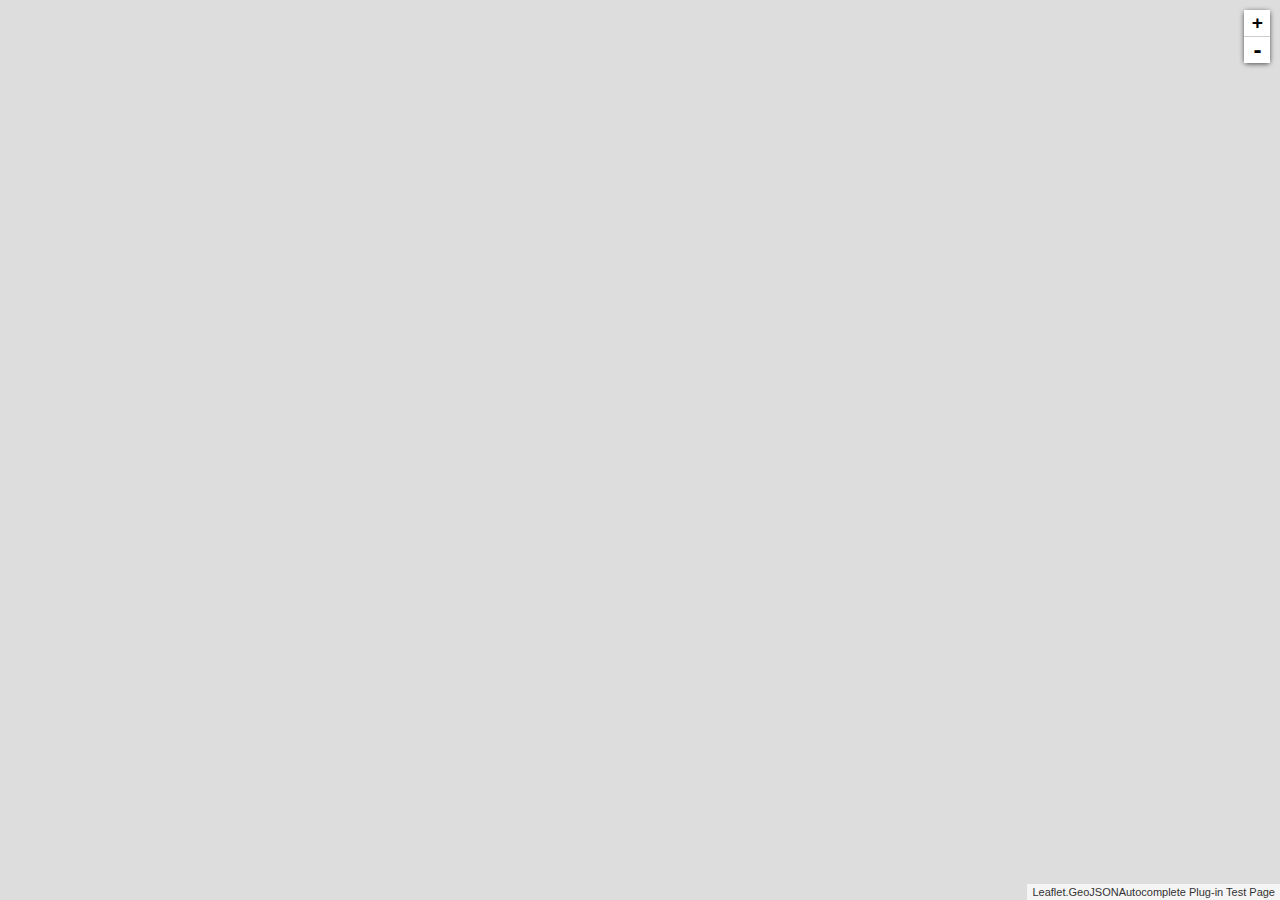
==== geojsonautocompletedemo.html @ 7d81b35b "Tile layer address changed" ====
<html>
    <head>
        <title>Leaflet.GeoJSONAutocomplete Test Page</title>
        <meta charset="UTF-8">
        <meta name="viewport" content="width=device-width, initial-scale=1.0">

        <script src="./JQuery/jquery-1.11.3.min.js"></script>
        
        <link rel="stylesheet" href="./leaflet-0.7.3/leaflet.css" />
        <script src="./leaflet-0.7.3/leaflet.js"></script>

        <link rel="stylesheet" href="./Leaflet-GeojsonAutocomplete/geojsonautocomplete.min.css" />
        <script src="./Leaflet-GeojsonAutocomplete/geojsonautocomplete.min.js"></script>
        <style>
            html, body { 
                width: 100%; 
                height: 100%; 
                margin: 0px;
            } 
            .map {
                height: 100%;
                width: 100%;
                position: relative; 
            }
        </style>

        <script>
            window.onload = function () {

                map = L.map('map', {
                    center: [39.80, 34.00],
                    zoom: 6,
                    zoomControl: false
                });
                map.addControl(L.control.zoom({position: 'topright'}));
                
                L.tileLayer('https://{s}.tile.openstreetmap.org/{z}/{x}/{y}.png', {
                    attribution: 'Leaflet.GeoJSONAutocomplete Plug-in Test Page',
                    subdomains: ['a', 'b', 'c']
                }).addTo(map);

                var options = {
                    geojsonServiceAddress: "./testgeojsondata.json"
                };
                $("#searchContainer").GeoJsonAutocomplete(options);
            };
        </script>

    </head>
    <body>
        <div id="map" class="map"></div>

        <div id='searchContainer' style="position: fixed;">
        </div>
    </body>
</html>
---- leaflet-0.7.3/leaflet.css ----
/* required styles */

.leaflet-map-pane,
.leaflet-tile,
.leaflet-marker-icon,
.leaflet-marker-shadow,
.leaflet-tile-pane,
.leaflet-tile-container,
.leaflet-overlay-pane,
.leaflet-shadow-pane,
.leaflet-marker-pane,
.leaflet-popup-pane,
.leaflet-overlay-pane svg,
.leaflet-zoom-box,
.leaflet-image-layer,
.leaflet-layer {
	position: absolute;
	left: 0;
	top: 0;
	}
.leaflet-container {
	overflow: hidden;
	-ms-touch-action: none;
	}
.leaflet-tile,
.leaflet-marker-icon,
.leaflet-marker-shadow {
	-webkit-user-select: none;
	   -moz-user-select: none;
	        user-select: none;
	-webkit-user-drag: none;
	}
.leaflet-marker-icon,
.leaflet-marker-shadow {
	display: block;
	}
/* map is broken in FF if you have max-width: 100% on tiles */
.leaflet-container img {
	max-width: none !important;
	}
/* stupid Android 2 doesn't understand "max-width: none" properly */
.leaflet-container img.leaflet-image-layer {
	max-width: 15000px !important;
	}
.leaflet-tile {
	filter: inherit;
	visibility: hidden;
	}
.leaflet-tile-loaded {
	visibility: inherit;
	}
.leaflet-zoom-box {
	width: 0;
	height: 0;
	}
/* workaround for https://bugzilla.mozilla.org/show_bug.cgi?id=888319 */
.leaflet-overlay-pane svg {
	-moz-user-select: none;
	}

.leaflet-tile-pane    { z-index: 2; }
.leaflet-objects-pane { z-index: 3; }
.leaflet-overlay-pane { z-index: 4; }
.leaflet-shadow-pane  { z-index: 5; }
.leaflet-marker-pane  { z-index: 6; }
.leaflet-popup-pane   { z-index: 7; }

.leaflet-vml-shape {
	width: 1px;
	height: 1px;
	}
.lvml {
	behavior: url(#default#VML);
	display: inline-block;
	position: absolute;
	}


/* control positioning */

.leaflet-control {
	position: relative;
	z-index: 7;
	pointer-events: auto;
	}
.leaflet-top,
.leaflet-bottom {
	position: absolute;
	z-index: 1000;
	pointer-events: none;
	}
.leaflet-top {
	top: 0;
	}
.leaflet-right {
	right: 0;
	}
.leaflet-bottom {
	bottom: 0;
	}
.leaflet-left {
	left: 0;
	}
.leaflet-control {
	float: left;
	clear: both;
	}
.leaflet-right .leaflet-control {
	float: right;
	}
.leaflet-top .leaflet-control {
	margin-top: 10px;
	}
.leaflet-bottom .leaflet-control {
	margin-bottom: 10px;
	}
.leaflet-left .leaflet-control {
	margin-left: 10px;
	}
.leaflet-right .leaflet-control {
	margin-right: 10px;
	}


/* zoom and fade animations */

.leaflet-fade-anim .leaflet-tile,
.leaflet-fade-anim .leaflet-popup {
	opacity: 0;
	-webkit-transition: opacity 0.2s linear;
	   -moz-transition: opacity 0.2s linear;
	     -o-transition: opacity 0.2s linear;
	        transition: opacity 0.2s linear;
	}
.leaflet-fade-anim .leaflet-tile-loaded,
.leaflet-fade-anim .leaflet-map-pane .leaflet-popup {
	opacity: 1;
	}

.leaflet-zoom-anim .leaflet-zoom-animated {
	-webkit-transition: -webkit-transform 0.25s cubic-bezier(0,0,0.25,1);
	   -moz-transition:    -moz-transform 0.25s cubic-bezier(0,0,0.25,1);
	     -o-transition:      -o-transform 0.25s cubic-bezier(0,0,0.25,1);
	        transition:         transform 0.25s cubic-bezier(0,0,0.25,1);
	}
.leaflet-zoom-anim .leaflet-tile,
.leaflet-pan-anim .leaflet-tile,
.leaflet-touching .leaflet-zoom-animated {
	-webkit-transition: none;
	   -moz-transition: none;
	     -o-transition: none;
	        transition: none;
	}

.leaflet-zoom-anim .leaflet-zoom-hide {
	visibility: hidden;
	}


/* cursors */

.leaflet-clickable {
	cursor: pointer;
	}
.leaflet-container {
	cursor: -webkit-grab;
	cursor:    -moz-grab;
	}
.leaflet-popup-pane,
.leaflet-control {
	cursor: auto;
	}
.leaflet-dragging .leaflet-container,
.leaflet-dragging .leaflet-clickable {
	cursor: move;
	cursor: -webkit-grabbing;
	cursor:    -moz-grabbing;
	}


/* visual tweaks */

.leaflet-container {
	background: #ddd;
	outline: 0;
	}
.leaflet-container a {
	color: #0078A8;
	}
.leaflet-container a.leaflet-active {
	outline: 2px solid orange;
	}
.leaflet-zoom-box {
	border: 2px dotted #38f;
	background: rgba(255,255,255,0.5);
	}


/* general typography */
.leaflet-container {
	font: 12px/1.5 "Helvetica Neue", Arial, Helvetica, sans-serif;
	}


/* general toolbar styles */

.leaflet-bar {
	box-shadow: 0 1px 5px rgba(0,0,0,0.65);
	border-radius: 4px;
	}
.leaflet-bar a,
.leaflet-bar a:hover {
	background-color: #fff;
	border-bottom: 1px solid #ccc;
	width: 26px;
	height: 26px;
	line-height: 26px;
	display: block;
	text-align: center;
	text-decoration: none;
	color: black;
	}
.leaflet-bar a,
.leaflet-control-layers-toggle {
	background-position: 50% 50%;
	background-repeat: no-repeat;
	display: block;
	}
.leaflet-bar a:hover {
	background-color: #f4f4f4;
	}
.leaflet-bar a:first-child {
	//border-top-left-radius: 4px;
	//border-top-right-radius: 4px;
	}
.leaflet-bar a:last-child {
	//border-bottom-left-radius: 4px;
	//border-bottom-right-radius: 4px;
	border-bottom: none;
	}
.leaflet-bar a.leaflet-disabled {
	cursor: default;
	background-color: #f4f4f4;
	color: #bbb;
	}

.leaflet-touch .leaflet-bar a {
	width: 30px;
	height: 30px;
	line-height: 30px;
	}


/* zoom control */

.leaflet-control-zoom-in,
.leaflet-control-zoom-out {
	font: bold 18px 'Lucida Console', Monaco, monospace;
	text-indent: 1px;
	}
.leaflet-control-zoom-out {
	font-size: 20px;
	}

.leaflet-touch .leaflet-control-zoom-in {
	font-size: 22px;
	}
.leaflet-touch .leaflet-control-zoom-out {
	font-size: 24px;
	}


/* layers control */

.leaflet-control-layers {
	box-shadow: 0 1px 5px rgba(0,0,0,0.4);
	background: #fff;
	border-radius: 5px;
	}
.leaflet-control-layers-toggle {
	background-image: url(images/layers.png);
	width: 36px;
	height: 36px;
	}
.leaflet-retina .leaflet-control-layers-toggle {
	background-image: url(images/layers-2x.png);
	background-size: 26px 26px;
	}
.leaflet-touch .leaflet-control-layers-toggle {
	width: 44px;
	height: 44px;
	}
.leaflet-control-layers .leaflet-control-layers-list,
.leaflet-control-layers-expanded .leaflet-control-layers-toggle {
	display: none;
	}
.leaflet-control-layers-expanded .leaflet-control-layers-list {
	display: block;
	position: relative;
	}
.leaflet-control-layers-expanded {
	padding: 6px 10px 6px 6px;
	color: #333;
	background: #fff;
	}
.leaflet-control-layers-selector {
	margin-top: 2px;
	position: relative;
	top: 1px;
	}
.leaflet-control-layers label {
	display: block;
	}
.leaflet-control-layers-separator {
	height: 0;
	border-top: 1px solid #ddd;
	margin: 5px -10px 5px -6px;
	}


/* attribution and scale controls */

.leaflet-container .leaflet-control-attribution {
	background: #fff;
	background: rgba(255, 255, 255, 0.7);
	margin: 0;
	}
.leaflet-control-attribution,
.leaflet-control-scale-line {
	padding: 0 5px;
	color: #333;
	}
.leaflet-control-attribution a {
	text-decoration: none;
	}
.leaflet-control-attribution a:hover {
	text-decoration: underline;
	}
.leaflet-container .leaflet-control-attribution,
.leaflet-container .leaflet-control-scale {
	font-size: 11px;
	}
.leaflet-left .leaflet-control-scale {
	margin-left: 5px;
	}
.leaflet-bottom .leaflet-control-scale {
	margin-bottom: 5px;
	}
.leaflet-control-scale-line {
	border: 2px solid #777;
	border-top: none;
	line-height: 1.1;
	padding: 2px 5px 1px;
	font-size: 11px;
	white-space: nowrap;
	overflow: hidden;
	-moz-box-sizing: content-box;
	     box-sizing: content-box;

	background: #fff;
	background: rgba(255, 255, 255, 0.5);
	}
.leaflet-control-scale-line:not(:first-child) {
	border-top: 2px solid #777;
	border-bottom: none;
	margin-top: -2px;
	}
.leaflet-control-scale-line:not(:first-child):not(:last-child) {
	border-bottom: 2px solid #777;
	}

.leaflet-touch .leaflet-control-attribution,
.leaflet-touch .leaflet-control-layers,
.leaflet-touch .leaflet-bar {
	box-shadow: none;
	}
.leaflet-touch .leaflet-control-layers,
.leaflet-touch .leaflet-bar {
	border: 2px solid rgba(0,0,0,0.2);
	background-clip: padding-box;
	}


/* popup */

.leaflet-popup {
	position: absolute;
	text-align: center;
	}
.leaflet-popup-content-wrapper {
	padding: 1px;
	text-align: left;
	border-radius: 12px;
	}
.leaflet-popup-content {
	margin: 13px 19px;
	line-height: 1.4;
	}
.leaflet-popup-content p {
	margin: 18px 0;
	}
.leaflet-popup-tip-container {
	margin: 0 auto;
	width: 40px;
	height: 20px;
	position: relative;
	overflow: hidden;
	}
.leaflet-popup-tip {
	width: 17px;
	height: 17px;
	padding: 1px;

	margin: -10px auto 0;

	-webkit-transform: rotate(45deg);
	   -moz-transform: rotate(45deg);
	    -ms-transform: rotate(45deg);
	     -o-transform: rotate(45deg);
	        transform: rotate(45deg);
	}
.leaflet-popup-content-wrapper,
.leaflet-popup-tip {
	background: white;

	box-shadow: 0 3px 14px rgba(0,0,0,0.4);
	}
.leaflet-container a.leaflet-popup-close-button {
	position: absolute;
	top: 0;
	right: 0;
	padding: 4px 4px 0 0;
	text-align: center;
	width: 18px;
	height: 14px;
	font: 16px/14px Tahoma, Verdana, sans-serif;
	color: #c3c3c3;
	text-decoration: none;
	font-weight: bold;
	background: transparent;
	}
.leaflet-container a.leaflet-popup-close-button:hover {
	color: #999;
	}
.leaflet-popup-scrolled {
	overflow: auto;
	border-bottom: 1px solid #ddd;
	border-top: 1px solid #ddd;
	}

.leaflet-oldie .leaflet-popup-content-wrapper {
	zoom: 1;
	}
.leaflet-oldie .leaflet-popup-tip {
	width: 24px;
	margin: 0 auto;

	-ms-filter: "progid:DXImageTransform.Microsoft.Matrix(M11=0.70710678, M12=0.70710678, M21=-0.70710678, M22=0.70710678)";
	filter: progid:DXImageTransform.Microsoft.Matrix(M11=0.70710678, M12=0.70710678, M21=-0.70710678, M22=0.70710678);
	}
.leaflet-oldie .leaflet-popup-tip-container {
	margin-top: -1px;
	}

.leaflet-oldie .leaflet-control-zoom,
.leaflet-oldie .leaflet-control-layers,
.leaflet-oldie .leaflet-popup-content-wrapper,
.leaflet-oldie .leaflet-popup-tip {
	border: 1px solid #999;
	}


/* div icon */

.leaflet-div-icon {
	background: #fff;
	border: 1px solid #666;
	}
---- Leaflet-GeojsonAutocomplete/geojsonautocomplete.min.css ----
.clearButton,.divider,.searchBox{margin-left:10px}.searchContainer{position:relative;top:15px;left:58px;z-index:1001;width:400px;height:48px;background-color:#fff;border-style:solid;border-width:1px;border-color:#d3d3d3;border-left:none;-moz-border-radius:4px;-webkit-border-radius:4px;border-radius:4px;-moz-box-shadow:2px 2px 2px -2px gray;-webkit-box-shadow:2px 2px 2px -2px gray;box-shadow:2px 2px 2px -2px gray}.searchBox{width:310px;height:46px;border:none;overflow:hidden;outline:0}.clearButton,.searchButton{cursor:pointer;height:24px;border:none;outline:0;width:24px;vertical-align:middle}.searchButton{background:url(./image/search_double.png) no-repeat #fff}.searchButton:hover{background:url(./image/search_double.png) -24px 0 no-repeat}.clearButton{background:url(./image/clear_multiple.png) no-repeat #fff}.clearButton:hover{background:url(./image/clear_multiple.png) -24px 0 no-repeat}.listResult,.result{background-color:#fff}.divider{width:24px;border-left:solid 1px #d3d3d3}.result{position:absolute;width:399px;//1 pixel less than search container beacause of border
    top:200px;border-style:solid;border-width:1px;border-color:#d3d3d3;-moz-border-radius:4px;-webkit-border-radius:4px;border-radius:4px;-moz-box-shadow:2px 2px 2px -2px gray;-webkit-box-shadow:2px 2px 2px -2px gray;box-shadow:2px 2px 2px -2px gray}.listResult,.pagingDiv{border-top:1px solid #e6e6e6}.list{list-style-type:none;padding-left:0;margin-bottom:0;margin-top:0}.listResult{height:38px;margin-bottom:0}.listResult.active{background-color:#87cefa}.listResult.mouseover{background-color:#d3d3d3}.iconStyle{width:24px;height:24px;margin-left:5px;vertical-align:middle}.content{float:left;white-space:nowrap;overflow:hidden;text-overflow:ellipsis;height:38px;width:399px;//1 pixel less than search container beacause of border
    line-height:38px}.pagingArrow{vertical-align:bottom}.title{margin-left:10px;line-height:38px}
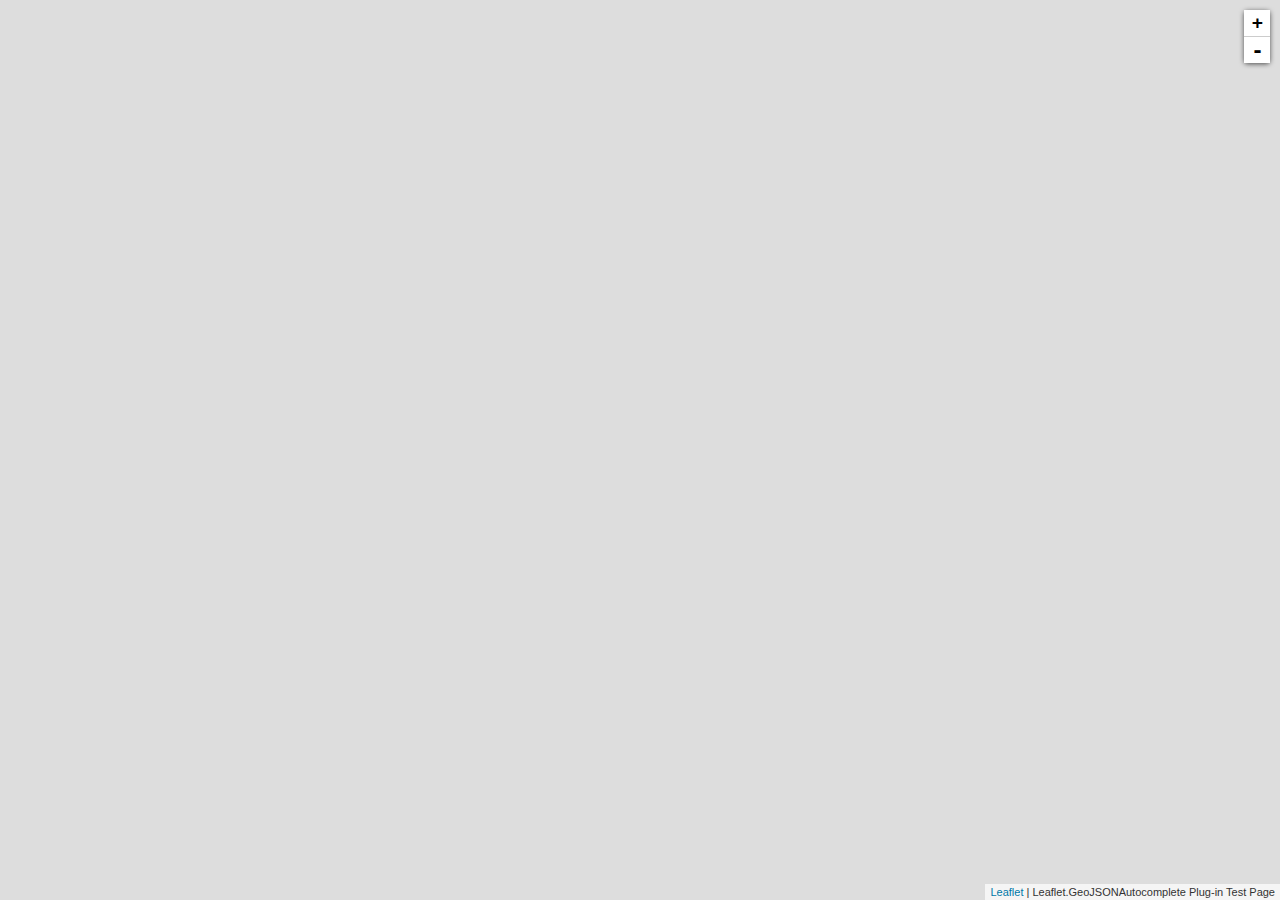
==== commit fdd281dc: "Directory Structure Changed" ====
--- a/geojsonautocompletedemo.html
+++ b/geojsonautocompletedemo.html
@@ -4,12 +4,12 @@
         <meta charset="UTF-8">
         <meta name="viewport" content="width=device-width, initial-scale=1.0">
 
-        <script src="./JQuery/jquery-1.11.3.min.js"></script>
+        <script src="./lib/JQuery/jquery-1.11.3.min.js"></script>
         
-        <link rel="stylesheet" href="./leaflet-0.7.3/leaflet.css" />
-        <script src="./leaflet-0.7.3/leaflet.js"></script>
+        <link rel="stylesheet" href="./lib/leaflet-0.7.3/leaflet.css" />
+        <script src="./lib/leaflet-0.7.3/leaflet.js"></script>
 
-        <link rel="stylesheet" href="./Leaflet-GeojsonAutocomplete/geojsonautocomplete.min.css" />
+        <link rel="stylesheet" href="./lib/Leaflet-GeojsonAutocomplete/geojsonautocomplete.min.css" />
         <script src="./Leaflet-GeojsonAutocomplete/geojsonautocomplete.min.js"></script>
         <style>
             html, body { 
--- a/lib/leaflet-0.7.3/leaflet.css
+++ b/lib/leaflet-0.7.3/leaflet.css
@@ -0,0 +1,478 @@
+/* required styles */
+
+.leaflet-map-pane,
+.leaflet-tile,
+.leaflet-marker-icon,
+.leaflet-marker-shadow,
+.leaflet-tile-pane,
+.leaflet-tile-container,
+.leaflet-overlay-pane,
+.leaflet-shadow-pane,
+.leaflet-marker-pane,
+.leaflet-popup-pane,
+.leaflet-overlay-pane svg,
+.leaflet-zoom-box,
+.leaflet-image-layer,
+.leaflet-layer {
+	position: absolute;
+	left: 0;
+	top: 0;
+	}
+.leaflet-container {
+	overflow: hidden;
+	-ms-touch-action: none;
+	}
+.leaflet-tile,
+.leaflet-marker-icon,
+.leaflet-marker-shadow {
+	-webkit-user-select: none;
+	   -moz-user-select: none;
+	        user-select: none;
+	-webkit-user-drag: none;
+	}
+.leaflet-marker-icon,
+.leaflet-marker-shadow {
+	display: block;
+	}
+/* map is broken in FF if you have max-width: 100% on tiles */
+.leaflet-container img {
+	max-width: none !important;
+	}
+/* stupid Android 2 doesn't understand "max-width: none" properly */
+.leaflet-container img.leaflet-image-layer {
+	max-width: 15000px !important;
+	}
+.leaflet-tile {
+	filter: inherit;
+	visibility: hidden;
+	}
+.leaflet-tile-loaded {
+	visibility: inherit;
+	}
+.leaflet-zoom-box {
+	width: 0;
+	height: 0;
+	}
+/* workaround for https://bugzilla.mozilla.org/show_bug.cgi?id=888319 */
+.leaflet-overlay-pane svg {
+	-moz-user-select: none;
+	}
+
+.leaflet-tile-pane    { z-index: 2; }
+.leaflet-objects-pane { z-index: 3; }
+.leaflet-overlay-pane { z-index: 4; }
+.leaflet-shadow-pane  { z-index: 5; }
+.leaflet-marker-pane  { z-index: 6; }
+.leaflet-popup-pane   { z-index: 7; }
+
+.leaflet-vml-shape {
+	width: 1px;
+	height: 1px;
+	}
+.lvml {
+	behavior: url(#default#VML);
+	display: inline-block;
+	position: absolute;
+	}
+
+
+/* control positioning */
+
+.leaflet-control {
+	position: relative;
+	z-index: 7;
+	pointer-events: auto;
+	}
+.leaflet-top,
+.leaflet-bottom {
+	position: absolute;
+	z-index: 1000;
+	pointer-events: none;
+	}
+.leaflet-top {
+	top: 0;
+	}
+.leaflet-right {
+	right: 0;
+	}
+.leaflet-bottom {
+	bottom: 0;
+	}
+.leaflet-left {
+	left: 0;
+	}
+.leaflet-control {
+	float: left;
+	clear: both;
+	}
+.leaflet-right .leaflet-control {
+	float: right;
+	}
+.leaflet-top .leaflet-control {
+	margin-top: 10px;
+	}
+.leaflet-bottom .leaflet-control {
+	margin-bottom: 10px;
+	}
+.leaflet-left .leaflet-control {
+	margin-left: 10px;
+	}
+.leaflet-right .leaflet-control {
+	margin-right: 10px;
+	}
+
+
+/* zoom and fade animations */
+
+.leaflet-fade-anim .leaflet-tile,
+.leaflet-fade-anim .leaflet-popup {
+	opacity: 0;
+	-webkit-transition: opacity 0.2s linear;
+	   -moz-transition: opacity 0.2s linear;
+	     -o-transition: opacity 0.2s linear;
+	        transition: opacity 0.2s linear;
+	}
+.leaflet-fade-anim .leaflet-tile-loaded,
+.leaflet-fade-anim .leaflet-map-pane .leaflet-popup {
+	opacity: 1;
+	}
+
+.leaflet-zoom-anim .leaflet-zoom-animated {
+	-webkit-transition: -webkit-transform 0.25s cubic-bezier(0,0,0.25,1);
+	   -moz-transition:    -moz-transform 0.25s cubic-bezier(0,0,0.25,1);
+	     -o-transition:      -o-transform 0.25s cubic-bezier(0,0,0.25,1);
+	        transition:         transform 0.25s cubic-bezier(0,0,0.25,1);
+	}
+.leaflet-zoom-anim .leaflet-tile,
+.leaflet-pan-anim .leaflet-tile,
+.leaflet-touching .leaflet-zoom-animated {
+	-webkit-transition: none;
+	   -moz-transition: none;
+	     -o-transition: none;
+	        transition: none;
+	}
+
+.leaflet-zoom-anim .leaflet-zoom-hide {
+	visibility: hidden;
+	}
+
+
+/* cursors */
+
+.leaflet-clickable {
+	cursor: pointer;
+	}
+.leaflet-container {
+	cursor: -webkit-grab;
+	cursor:    -moz-grab;
+	}
+.leaflet-popup-pane,
+.leaflet-control {
+	cursor: auto;
+	}
+.leaflet-dragging .leaflet-container,
+.leaflet-dragging .leaflet-clickable {
+	cursor: move;
+	cursor: -webkit-grabbing;
+	cursor:    -moz-grabbing;
+	}
+
+
+/* visual tweaks */
+
+.leaflet-container {
+	background: #ddd;
+	outline: 0;
+	}
+.leaflet-container a {
+	color: #0078A8;
+	}
+.leaflet-container a.leaflet-active {
+	outline: 2px solid orange;
+	}
+.leaflet-zoom-box {
+	border: 2px dotted #38f;
+	background: rgba(255,255,255,0.5);
+	}
+
+
+/* general typography */
+.leaflet-container {
+	font: 12px/1.5 "Helvetica Neue", Arial, Helvetica, sans-serif;
+	}
+
+
+/* general toolbar styles */
+
+.leaflet-bar {
+	box-shadow: 0 1px 5px rgba(0,0,0,0.65);
+	border-radius: 4px;
+	}
+.leaflet-bar a,
+.leaflet-bar a:hover {
+	background-color: #fff;
+	border-bottom: 1px solid #ccc;
+	width: 26px;
+	height: 26px;
+	line-height: 26px;
+	display: block;
+	text-align: center;
+	text-decoration: none;
+	color: black;
+	}
+.leaflet-bar a,
+.leaflet-control-layers-toggle {
+	background-position: 50% 50%;
+	background-repeat: no-repeat;
+	display: block;
+	}
+.leaflet-bar a:hover {
+	background-color: #f4f4f4;
+	}
+.leaflet-bar a:first-child {
+	//border-top-left-radius: 4px;
+	//border-top-right-radius: 4px;
+	}
+.leaflet-bar a:last-child {
+	//border-bottom-left-radius: 4px;
+	//border-bottom-right-radius: 4px;
+	border-bottom: none;
+	}
+.leaflet-bar a.leaflet-disabled {
+	cursor: default;
+	background-color: #f4f4f4;
+	color: #bbb;
+	}
+
+.leaflet-touch .leaflet-bar a {
+	width: 30px;
+	height: 30px;
+	line-height: 30px;
+	}
+
+
+/* zoom control */
+
+.leaflet-control-zoom-in,
+.leaflet-control-zoom-out {
+	font: bold 18px 'Lucida Console', Monaco, monospace;
+	text-indent: 1px;
+	}
+.leaflet-control-zoom-out {
+	font-size: 20px;
+	}
+
+.leaflet-touch .leaflet-control-zoom-in {
+	font-size: 22px;
+	}
+.leaflet-touch .leaflet-control-zoom-out {
+	font-size: 24px;
+	}
+
+
+/* layers control */
+
+.leaflet-control-layers {
+	box-shadow: 0 1px 5px rgba(0,0,0,0.4);
+	background: #fff;
+	border-radius: 5px;
+	}
+.leaflet-control-layers-toggle {
+	background-image: url(images/layers.png);
+	width: 36px;
+	height: 36px;
+	}
+.leaflet-retina .leaflet-control-layers-toggle {
+	background-image: url(images/layers-2x.png);
+	background-size: 26px 26px;
+	}
+.leaflet-touch .leaflet-control-layers-toggle {
+	width: 44px;
+	height: 44px;
+	}
+.leaflet-control-layers .leaflet-control-layers-list,
+.leaflet-control-layers-expanded .leaflet-control-layers-toggle {
+	display: none;
+	}
+.leaflet-control-layers-expanded .leaflet-control-layers-list {
+	display: block;
+	position: relative;
+	}
+.leaflet-control-layers-expanded {
+	padding: 6px 10px 6px 6px;
+	color: #333;
+	background: #fff;
+	}
+.leaflet-control-layers-selector {
+	margin-top: 2px;
+	position: relative;
+	top: 1px;
+	}
+.leaflet-control-layers label {
+	display: block;
+	}
+.leaflet-control-layers-separator {
+	height: 0;
+	border-top: 1px solid #ddd;
+	margin: 5px -10px 5px -6px;
+	}
+
+
+/* attribution and scale controls */
+
+.leaflet-container .leaflet-control-attribution {
+	background: #fff;
+	background: rgba(255, 255, 255, 0.7);
+	margin: 0;
+	}
+.leaflet-control-attribution,
+.leaflet-control-scale-line {
+	padding: 0 5px;
+	color: #333;
+	}
+.leaflet-control-attribution a {
+	text-decoration: none;
+	}
+.leaflet-control-attribution a:hover {
+	text-decoration: underline;
+	}
+.leaflet-container .leaflet-control-attribution,
+.leaflet-container .leaflet-control-scale {
+	font-size: 11px;
+	}
+.leaflet-left .leaflet-control-scale {
+	margin-left: 5px;
+	}
+.leaflet-bottom .leaflet-control-scale {
+	margin-bottom: 5px;
+	}
+.leaflet-control-scale-line {
+	border: 2px solid #777;
+	border-top: none;
+	line-height: 1.1;
+	padding: 2px 5px 1px;
+	font-size: 11px;
+	white-space: nowrap;
+	overflow: hidden;
+	-moz-box-sizing: content-box;
+	     box-sizing: content-box;
+
+	background: #fff;
+	background: rgba(255, 255, 255, 0.5);
+	}
+.leaflet-control-scale-line:not(:first-child) {
+	border-top: 2px solid #777;
+	border-bottom: none;
+	margin-top: -2px;
+	}
+.leaflet-control-scale-line:not(:first-child):not(:last-child) {
+	border-bottom: 2px solid #777;
+	}
+
+.leaflet-touch .leaflet-control-attribution,
+.leaflet-touch .leaflet-control-layers,
+.leaflet-touch .leaflet-bar {
+	box-shadow: none;
+	}
+.leaflet-touch .leaflet-control-layers,
+.leaflet-touch .leaflet-bar {
+	border: 2px solid rgba(0,0,0,0.2);
+	background-clip: padding-box;
+	}
+
+
+/* popup */
+
+.leaflet-popup {
+	position: absolute;
+	text-align: center;
+	}
+.leaflet-popup-content-wrapper {
+	padding: 1px;
+	text-align: left;
+	border-radius: 12px;
+	}
+.leaflet-popup-content {
+	margin: 13px 19px;
+	line-height: 1.4;
+	}
+.leaflet-popup-content p {
+	margin: 18px 0;
+	}
+.leaflet-popup-tip-container {
+	margin: 0 auto;
+	width: 40px;
+	height: 20px;
+	position: relative;
+	overflow: hidden;
+	}
+.leaflet-popup-tip {
+	width: 17px;
+	height: 17px;
+	padding: 1px;
+
+	margin: -10px auto 0;
+
+	-webkit-transform: rotate(45deg);
+	   -moz-transform: rotate(45deg);
+	    -ms-transform: rotate(45deg);
+	     -o-transform: rotate(45deg);
+	        transform: rotate(45deg);
+	}
+.leaflet-popup-content-wrapper,
+.leaflet-popup-tip {
+	background: white;
+
+	box-shadow: 0 3px 14px rgba(0,0,0,0.4);
+	}
+.leaflet-container a.leaflet-popup-close-button {
+	position: absolute;
+	top: 0;
+	right: 0;
+	padding: 4px 4px 0 0;
+	text-align: center;
+	width: 18px;
+	height: 14px;
+	font: 16px/14px Tahoma, Verdana, sans-serif;
+	color: #c3c3c3;
+	text-decoration: none;
+	font-weight: bold;
+	background: transparent;
+	}
+.leaflet-container a.leaflet-popup-close-button:hover {
+	color: #999;
+	}
+.leaflet-popup-scrolled {
+	overflow: auto;
+	border-bottom: 1px solid #ddd;
+	border-top: 1px solid #ddd;
+	}
+
+.leaflet-oldie .leaflet-popup-content-wrapper {
+	zoom: 1;
+	}
+.leaflet-oldie .leaflet-popup-tip {
+	width: 24px;
+	margin: 0 auto;
+
+	-ms-filter: "progid:DXImageTransform.Microsoft.Matrix(M11=0.70710678, M12=0.70710678, M21=-0.70710678, M22=0.70710678)";
+	filter: progid:DXImageTransform.Microsoft.Matrix(M11=0.70710678, M12=0.70710678, M21=-0.70710678, M22=0.70710678);
+	}
+.leaflet-oldie .leaflet-popup-tip-container {
+	margin-top: -1px;
+	}
+
+.leaflet-oldie .leaflet-control-zoom,
+.leaflet-oldie .leaflet-control-layers,
+.leaflet-oldie .leaflet-popup-content-wrapper,
+.leaflet-oldie .leaflet-popup-tip {
+	border: 1px solid #999;
+	}
+
+
+/* div icon */
+
+.leaflet-div-icon {
+	background: #fff;
+	border: 1px solid #666;
+	}
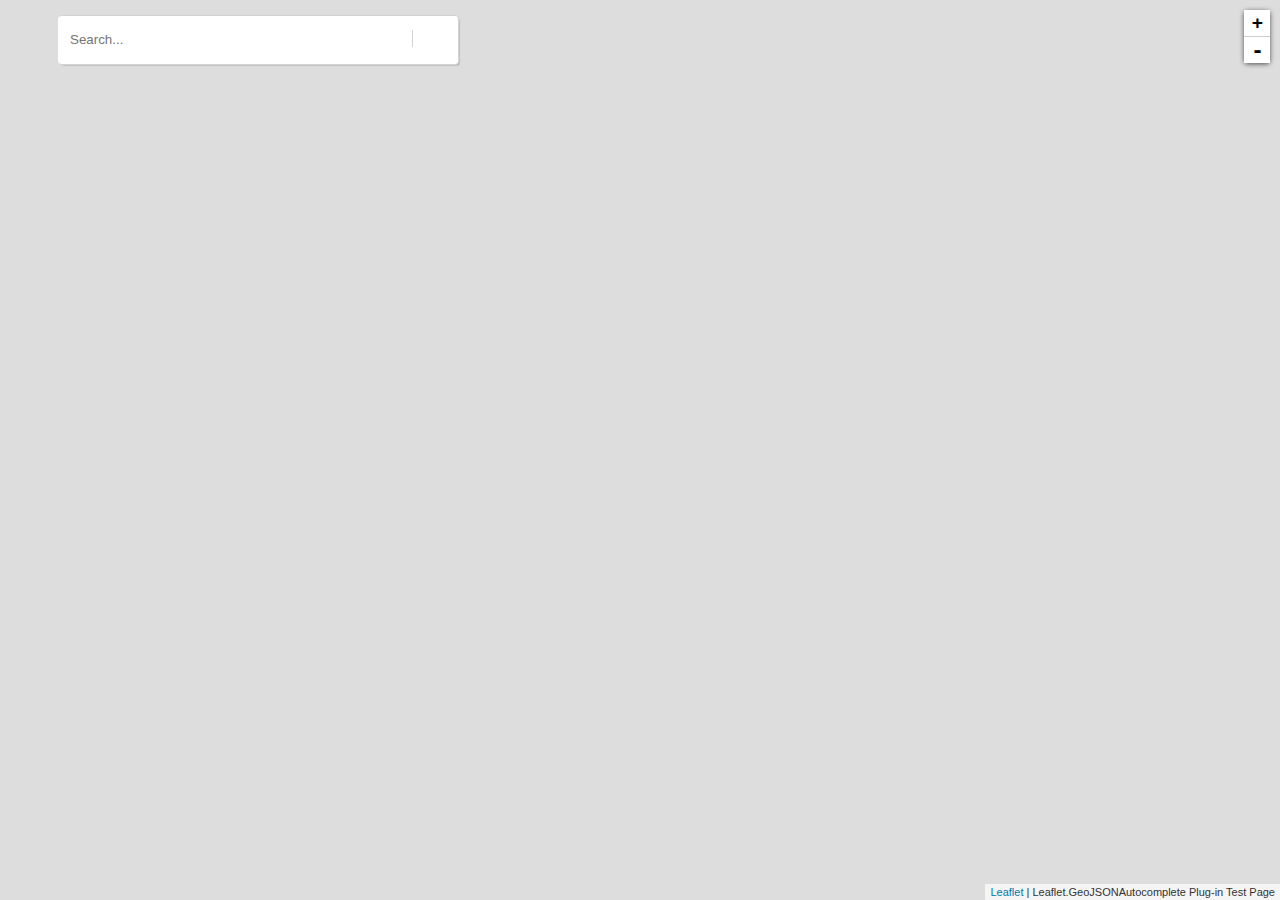
==== commit c792c4f4: "Directory Structre Changed" ====
--- a/geojsonautocompletedemo.html
+++ b/geojsonautocompletedemo.html
@@ -9,7 +9,7 @@
         <link rel="stylesheet" href="./lib/leaflet-0.7.3/leaflet.css" />
         <script src="./lib/leaflet-0.7.3/leaflet.js"></script>
 
-        <link rel="stylesheet" href="./lib/Leaflet-GeojsonAutocomplete/geojsonautocomplete.min.css" />
+        <link rel="stylesheet" href="./Leaflet-GeojsonAutocomplete/geojsonautocomplete.min.css" />
         <script src="./Leaflet-GeojsonAutocomplete/geojsonautocomplete.min.js"></script>
         <style>
             html, body { 
--- a/Leaflet-GeojsonAutocomplete/geojsonautocomplete.min.css
+++ b/Leaflet-GeojsonAutocomplete/geojsonautocomplete.min.css
@@ -0,0 +1,3 @@
+.clearButton,.divider,.searchBox{margin-left:10px}.searchContainer{position:relative;top:15px;left:58px;z-index:1001;width:400px;height:48px;background-color:#fff;border-style:solid;border-width:1px;border-color:#d3d3d3;border-left:none;-moz-border-radius:4px;-webkit-border-radius:4px;border-radius:4px;-moz-box-shadow:2px 2px 2px -2px gray;-webkit-box-shadow:2px 2px 2px -2px gray;box-shadow:2px 2px 2px -2px gray}.searchBox{width:310px;height:46px;border:none;overflow:hidden;outline:0}.clearButton,.searchButton{cursor:pointer;height:24px;border:none;outline:0;width:24px;vertical-align:middle}.searchButton{background:url(./image/search_double.png) no-repeat #fff}.searchButton:hover{background:url(./image/search_double.png) -24px 0 no-repeat}.clearButton{background:url(./image/clear_multiple.png) no-repeat #fff}.clearButton:hover{background:url(./image/clear_multiple.png) -24px 0 no-repeat}.listResult,.result{background-color:#fff}.divider{width:24px;border-left:solid 1px #d3d3d3}.result{position:absolute;width:399px;//1 pixel less than search container beacause of border
+    top:200px;border-style:solid;border-width:1px;border-color:#d3d3d3;-moz-border-radius:4px;-webkit-border-radius:4px;border-radius:4px;-moz-box-shadow:2px 2px 2px -2px gray;-webkit-box-shadow:2px 2px 2px -2px gray;box-shadow:2px 2px 2px -2px gray}.listResult,.pagingDiv{border-top:1px solid #e6e6e6}.list{list-style-type:none;padding-left:0;margin-bottom:0;margin-top:0}.listResult{height:38px;margin-bottom:0}.listResult.active{background-color:#87cefa}.listResult.mouseover{background-color:#d3d3d3}.iconStyle{width:24px;height:24px;margin-left:5px;vertical-align:middle}.content{float:left;white-space:nowrap;overflow:hidden;text-overflow:ellipsis;height:38px;width:399px;//1 pixel less than search container beacause of border
+    line-height:38px}.pagingArrow{vertical-align:bottom}.title{margin-left:10px;line-height:38px}